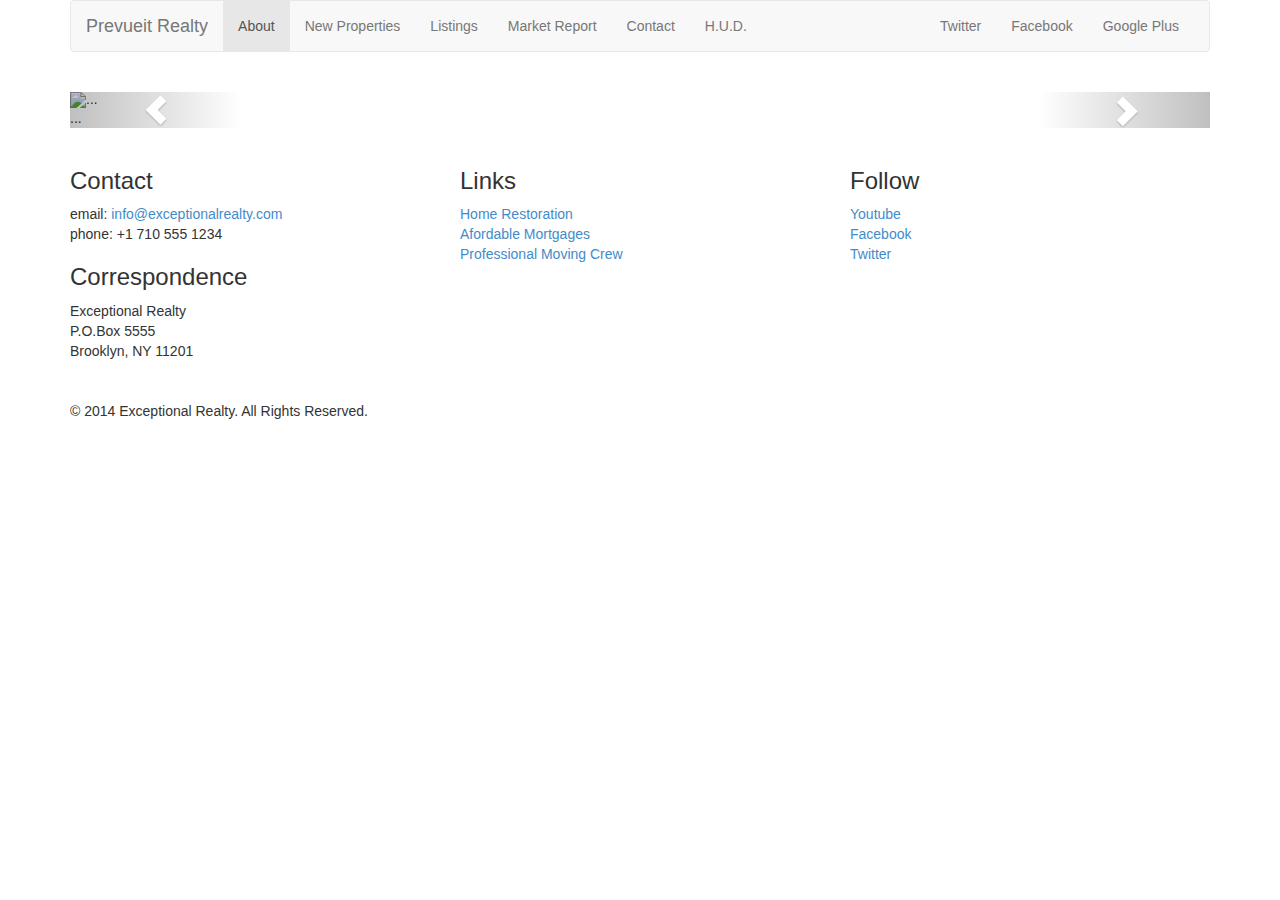
==== new-properties.html @ fd48bf79 "add bootstrap carousel" ====
<!DOCTYPE html>
<html lang="en">
  <head>
    <meta charset="utf-8">
    <meta http-equiv="X-UA-Compatible" content="IE=edge">
    <meta name="viewport" content="width=device-width, initial-scale=1">
    <title>Prevueit Realty Group - Luxury Homes - About</title>

    <!-- Bootstrap -->
    <link href="css/bootstrap.min.css" rel="stylesheet">

    <!--Custom Style Sheet -->
    <link href="css/style.css" rel="stylesheet">

    <!-- HTML5 shim and Respond.js for IE8 support of HTML5 elements and media queries -->
    <!-- WARNING: Respond.js doesn't work if you view the page via file:// -->
    <!--[if lt IE 9]>
      <script src="https://oss.maxcdn.com/html5shiv/3.7.2/html5shiv.min.js"></script>
      <script src="https://oss.maxcdn.com/respond/1.4.2/respond.min.js"></script>
    <![endif]-->
  </head>
  <body>
<div class="container"> 

<div class="row">
      <div class="col-sm-12">
        <nav class="navbar navbar-default" role="navigation">
          <div class="container-fluid">
            <!-- Brand and toggle get grouped for better mobile display -->
            <div class="navbar-header">
              <button type="button" class="navbar-toggle collapsed" data-toggle="collapse" data-target="#bs-example-navbar-collapse-1">
                <span class="sr-only">Toggle navigation</span>
                <span class="icon-bar"></span>
                <span class="icon-bar"></span>
                <span class="icon-bar"></span>
              </button>
              <a class="navbar-brand" href="#">Prevueit Realty</a>
            </div>

            <!-- Collect the nav links, forms, and other content for toggling -->
            <div class="collapse navbar-collapse" id="bs-example-navbar-collapse-1">
              <!-- main nav links -->
              <ul class="nav navbar-nav">
                <li class="active"><a href="index.html">About</a></li>
                <li> <a href="new-properties.html">New Properties</a></li>
                <li> <a href="#">Listings</a></li>
                <li> <a href="#">Market Report</a></li>
                <li> <a href="#">Contact</a></li>
                <li> <a href="#" target="_blank">H.U.D.</a></li>
              </ul>
              <!--social nav links -->
              <ul class="nav navbar-nav navbar-right">
                <li><a class="twit" href="#" title="Twitter">Twitter</a></li>
                <li><a class="fbook" href="#" title="Facebook">Facebook</a></li> 
              <li><a class="gplus" href="#" title="GooglePlus">Google Plus</a></li>
              </ul>  
            </div><!-- /.navbar-collapse -->
            </div><!--/.container-fluid navbar -->
          </nav>
      </div> 
    </div>


          <div class="row">
            <div class="col-xs-12">
              <!--Image Carousle-->
              <div id="carousel-example-generic" class="carousel slide" data-ride="carousel">
                  <!-- Indicators -->
                  <ol class="carousel-indicators">
                    <li data-target="#carousel-example-generic" data-slide-to="0" class="active"></li>
                    <li data-target="#carousel-example-generic" data-slide-to="1"></li>
                    <li data-target="#carousel-example-generic" data-slide-to="2"></li>
                  </ol>

                  <!-- Wrapper for slides -->
                  <div class="carousel-inner" role="listbox">
                    <div class="item active">
                      <img src="..." alt="...">
                      <div class="carousel-caption">
                        ...
                      </div>
                    </div>
                    <div class="item">
                      <img src="..." alt="...">
                      <div class="carousel-caption">
                        ...
                      </div>
                    </div>
                    ...
                  </div>

                  <!-- Controls -->
                  <a class="left carousel-control" href="#carousel-example-generic" role="button" data-slide="prev">
                    <span class="glyphicon glyphicon-chevron-left"></span>
                    <span class="sr-only">Previous</span>
                  </a>
                  <a class="right carousel-control" href="#carousel-example-generic" role="button" data-slide="next">
                    <span class="glyphicon glyphicon-chevron-right"></span>
                    <span class="sr-only">Next</span>
                  </a>
                </div>
            
            </div> <!--/.colxs-12-->
          </div> <!--/.row-->

          <div class="row"> 
      <div class="col-sm-4">
            <h3>Contact</h3>
          <p>
            email: <a href="mailto:info@exceptionalrealty.com">info@exceptionalrealty.com</a><br>
            phone: +1 710 555 1234
          </p>
          <h3>Correspondence</h3>
          <address>
            Exceptional Realty<br>
            P.O.Box 5555<br>
            Brooklyn, NY 11201
          </address>
      </div> <!--closing col-sm-4-->

        <div class="col-sm-4">
              <h3>Links</h3>
          <p>
            <a href="#" target="_blank">Home Restoration</a><br>
            <a href="#" target="_blank">Afordable Mortgages</a><br>
            <a href="#" target="_blank">Professional Moving Crew</a>
          </p>
        </div> <!--closing col-sm-4-->

        <div class="col-sm-4">
              <h3>Follow</h3>
          <p>
            <a href="#" target="_blank">Youtube</a><br>
            <a href="#" target="_blank">Facebook</a><br>
            <a href="#" target="_blank">Twitter</a>
          </p>
        </div> <!--closing col-sm-4-->

      </div> <!--closing row-->
          <div class="row">
            <div class="col-sm-12">
          &copy; 2014 Exceptional Realty. All Rights Reserved.
            </div> <!--closing col-sm-12-->        
      </div> <!--closing row-->

</div> <!--closing .row-->

</div> <!--closing master .container-->

    <!-- jQuery (necessary for Bootstrap's JavaScript plugins) -->
    <script src="https://ajax.googleapis.com/ajax/libs/jquery/1.11.1/jquery.min.js"></script>
    <!-- Include all compiled plugins (below), or include individual files as needed -->
    <script src="js/bootstrap.min.js"></script>
  </body>
</html>
---- css/style.css ----
/*/////// MEDIA ////////*/

img, video, audio, iframe, table, form {
  width: 100%; /* IE */
  max-width: 100%; /* FF, Safari, Chrome */
}

/*/////// LAYOUT STYLES ////////*/

.row {
	margin-bottom: 20px;
}
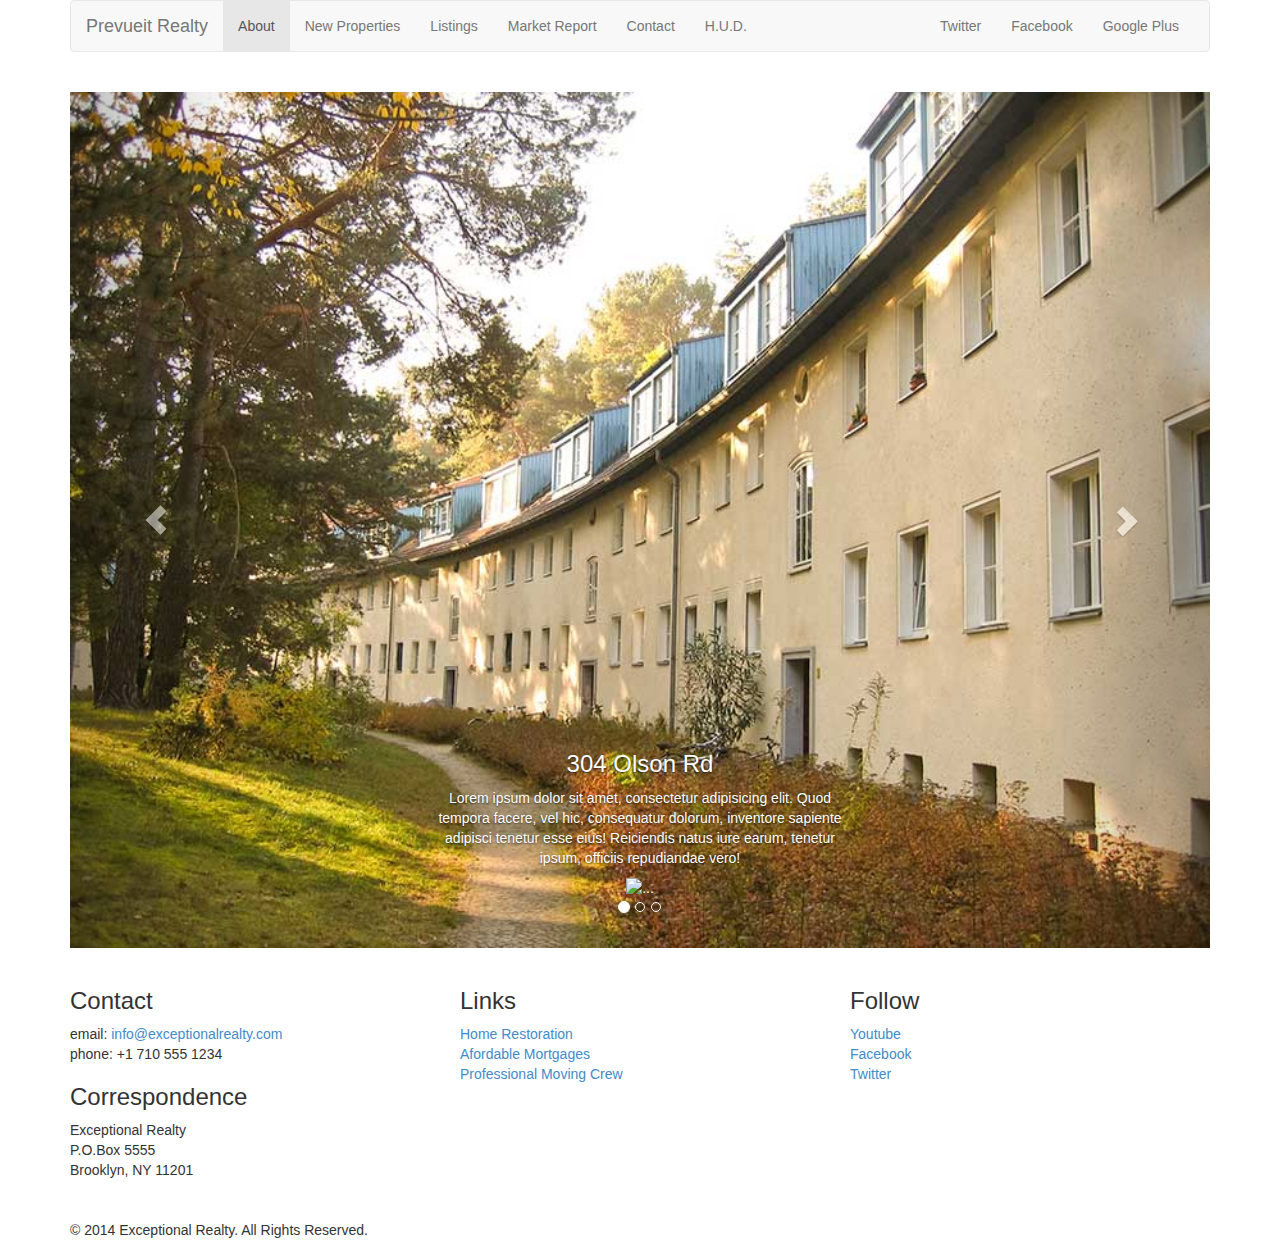
==== commit c9c32e62: "add images and size adjustments to carousel" ====
--- a/new-properties.html
+++ b/new-properties.html
@@ -75,18 +75,29 @@
                   <!-- Wrapper for slides -->
                   <div class="carousel-inner" role="listbox">
                     <div class="item active">
-                      <img src="..." alt="...">
+                      <img src="images/new-1.jpg" alt="304 Olson Rd.">
                       <div class="carousel-caption">
-                        ...
+                        <div class="item">
+                          <img src="..." alt="...">
+                          <div class="carousel-caption">
+                            <h3>304 Olson Rd</h3>
+                            <p>Lorem ipsum dolor sit amet, consectetur adipisicing elit. Quod tempora facere, vel hic, consequatur dolorum, inventore sapiente adipisci tenetur esse eius! Reiciendis natus iure earum, tenetur ipsum, officiis repudiandae vero!</p>
+                          </div>
+                          </div>
                       </div>
                     </div>
                     <div class="item">
-                      <img src="..." alt="...">
+                      <img src="images/new-2.jpg" alt="9782 Freemont Dr.">
                       <div class="carousel-caption">
-                        ...
+                    <div class="item">
+                          <img src="..." alt="...">
+                          <div class="carousel-caption">
+                            <h3>9782 Freemont Dr</h3>
+                            <p>Lorem ipsum dolor sit amet, consectetur adipisicing elit. Animi fugiat sunt eum, deleniti possimus, voluptates beatae, cumque eaque aperiam molestias fugit eius quisquam excepturi ex. Suscipit quam possimus quaerat aliquam!</p>
+                          </div>
+                        </div>
                       </div>
                     </div>
-                    ...
                   </div>
 
                   <!-- Controls -->
--- a/css/style.css
+++ b/css/style.css
@@ -12,4 +12,35 @@
 }
 
 
+/*/////// CAROUSEL STYLES ////////*/
+#carousel-example-generic .item img {
+	height: auto;
 
+}
+
+.carousel-caption p {
+	display: none;
+}
+
+@media only screen and (min-width: 768px){
+	#carousel-example-generic .item img {
+	height: 384;
+
+}
+
+@media only screen and (min-width: 992px){
+	#carousel-example-generic .item img {
+	height: 496;}
+
+   .carousel-caption p {
+	display: block;}
+}
+
+
+}
+
+@media only screen and (min-width: 1200px){
+	#carousel-example-generic .item img {
+	height: 600;
+
+}